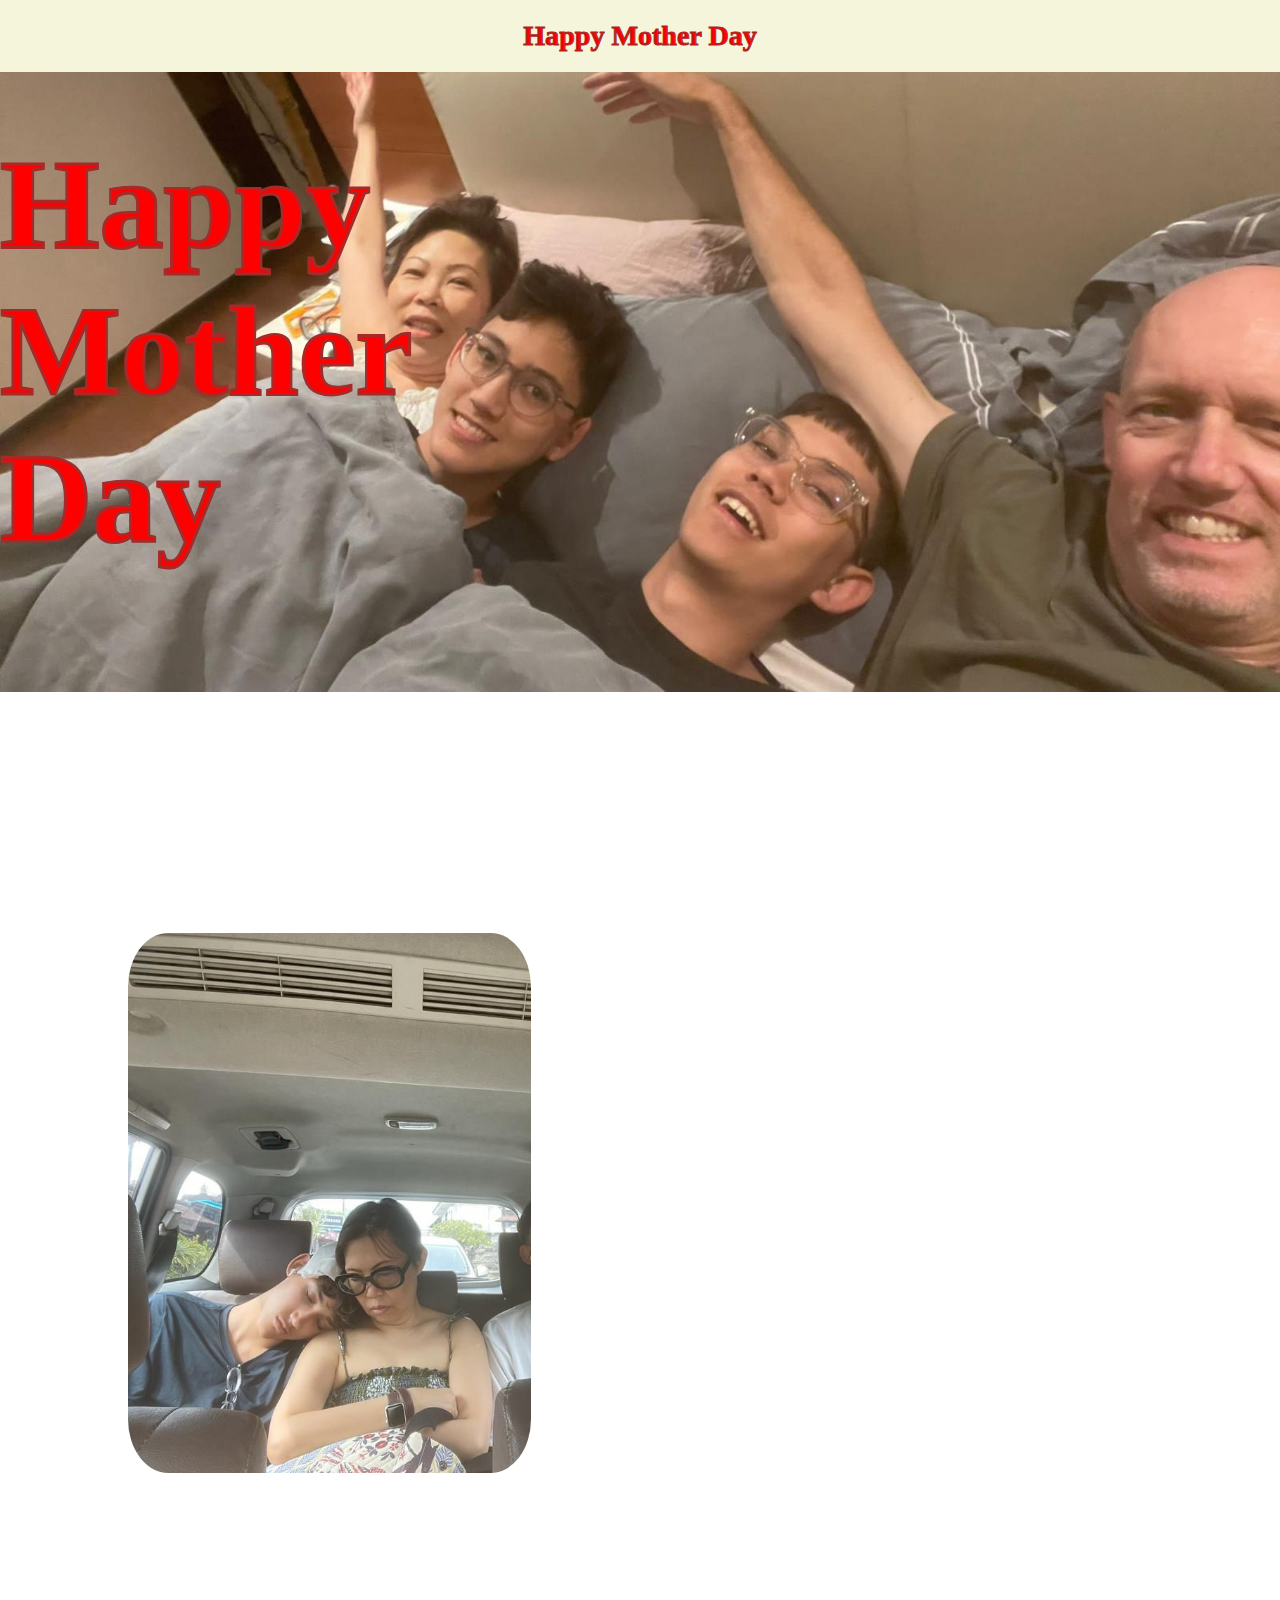
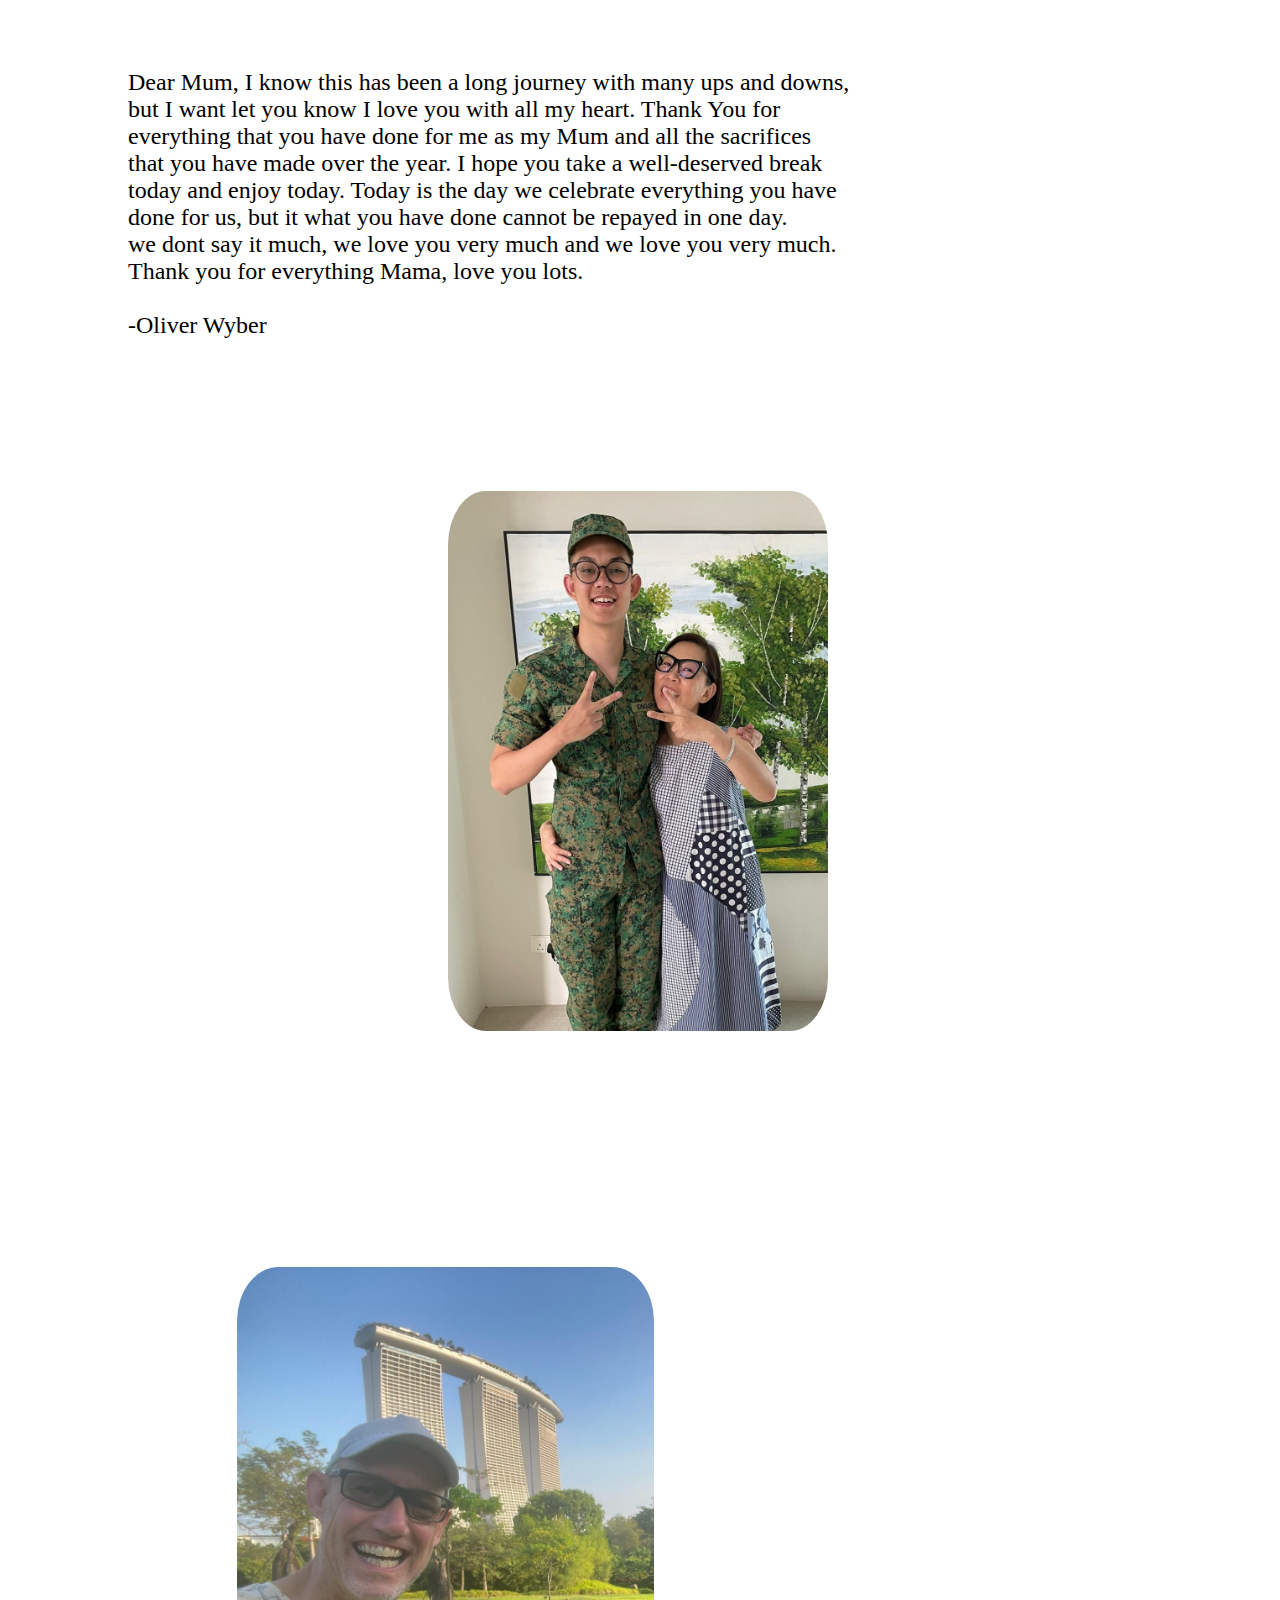
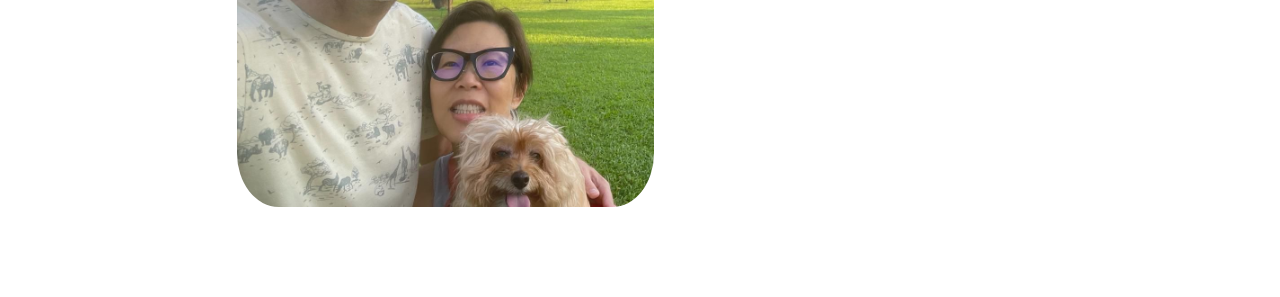
==== index.html @ f50a87b0 "we" ====
<!DOCTYPE html>
<html lang="en">
<head>
    <meta charset="UTF-8">
    <meta name="viewport" content="width=device-width, initial-scale=1.0">
    <title>Annie Chua</title>
    <link href="Homepage.css" rel="stylesheet">
</head>
<body>
    <div class="header">
        <h3>Happy Mother Day</h3>
    </div>
    <img src="Images_Mother/Family.jpeg">
    <h1>Happy<br>Mother<br>Day</h1>
    <div class="para1">
        <img src="Images_Mother/Oliver.jpg">
        <p>
            Dear Mum, I know this has been a long journey with many ups and downs,<br> 
            but I want let you know I love you with all my heart. Thank You for<br>
            everything that you have done for me as my Mum and all the sacrifices<br>
            that you have made over the year. I hope you take a well-deserved break <br>
            today and enjoy today. Today is the day we celebrate everything you have <br>
            done for us, but it what you have done cannot be repayed in one day. <br>
            we dont say it much, we love you very much and we love you very much.<br>
            Thank you for everything Mama, love you lots.<br><br>-Oliver Wyber
        </p>
    </div>
    <div class="para2">
        <p>
       <!-- Dear Mum, I know this has been a long journey with oliver you asd bruh sa<br> asdw -->
        </p>
        <img src="Images_Mother/James.jpg">
    </div>
    <div class="para3">
        <img src="Images_Mother/Richard.jpg">
        <p>
        </p>
    </div>

</body>
<footer></footer>
</html>
---- Homepage.css ----
body{
    margin: 0px;
}


.header{
    display: fixed;
    position: fixed;
    width: 100%;
    height: 70px;
    top:0%;
    text-align: center;
    font-size: x-large;
    z-index: 5;

}
.header > h3{
    background-color: beige;
    margin: auto;
    padding-top: 20px;
    padding-bottom: 20px;
    height: auto;
    color: red;
    -webkit-text-stroke: 1px brown;
}

body > img{
    position: relative;
    width: 100%;   
    margin: auto;
    
}
body> h1{
    display: block;
    position: absolute;
    top:5%;
    font-size: 10vw;
    color: red;
    -webkit-text-stroke: 3px brown;
}
.para1{
    display: block;
}

.para1 > img{
    position: relative;
    margin-top: 10%;
    height: 60vh;
    width: auto;
    border-radius: 10%;
}
.para2 > img{
    margin-top: 10%;
    height: 60vh;
    width: auto;
    border-radius: 10%;
}
.para3 > img{
    position: relative;
    margin-left: 10%;
    margin-top: 10%;
    height: 60vh;
    width: auto;
    border-radius: 10%;
}
.para1 , .para3{
    margin-left: 10%;
    margin-top: 10%;
    gap:8%;
    margin-right: 5%;
    flex-wrap: wrap;
}

.para2{
    flex-wrap: wrap-reverse;
}

.para1 , .para3 , .para2{
    display: flex; 
    font-size: x-large;
    gap:15%;

}
.para1 > p{
    flex-direction: row;
    margin-top: 18%;
}
.para3 > p{
    flex-direction: row;
    margin-top: 18%;

}
.para2 > p{
    flex-direction: row;
    margin-left: 20%;
    margin-top: 18%;
    

}
footer{
    margin: 10vh;
}
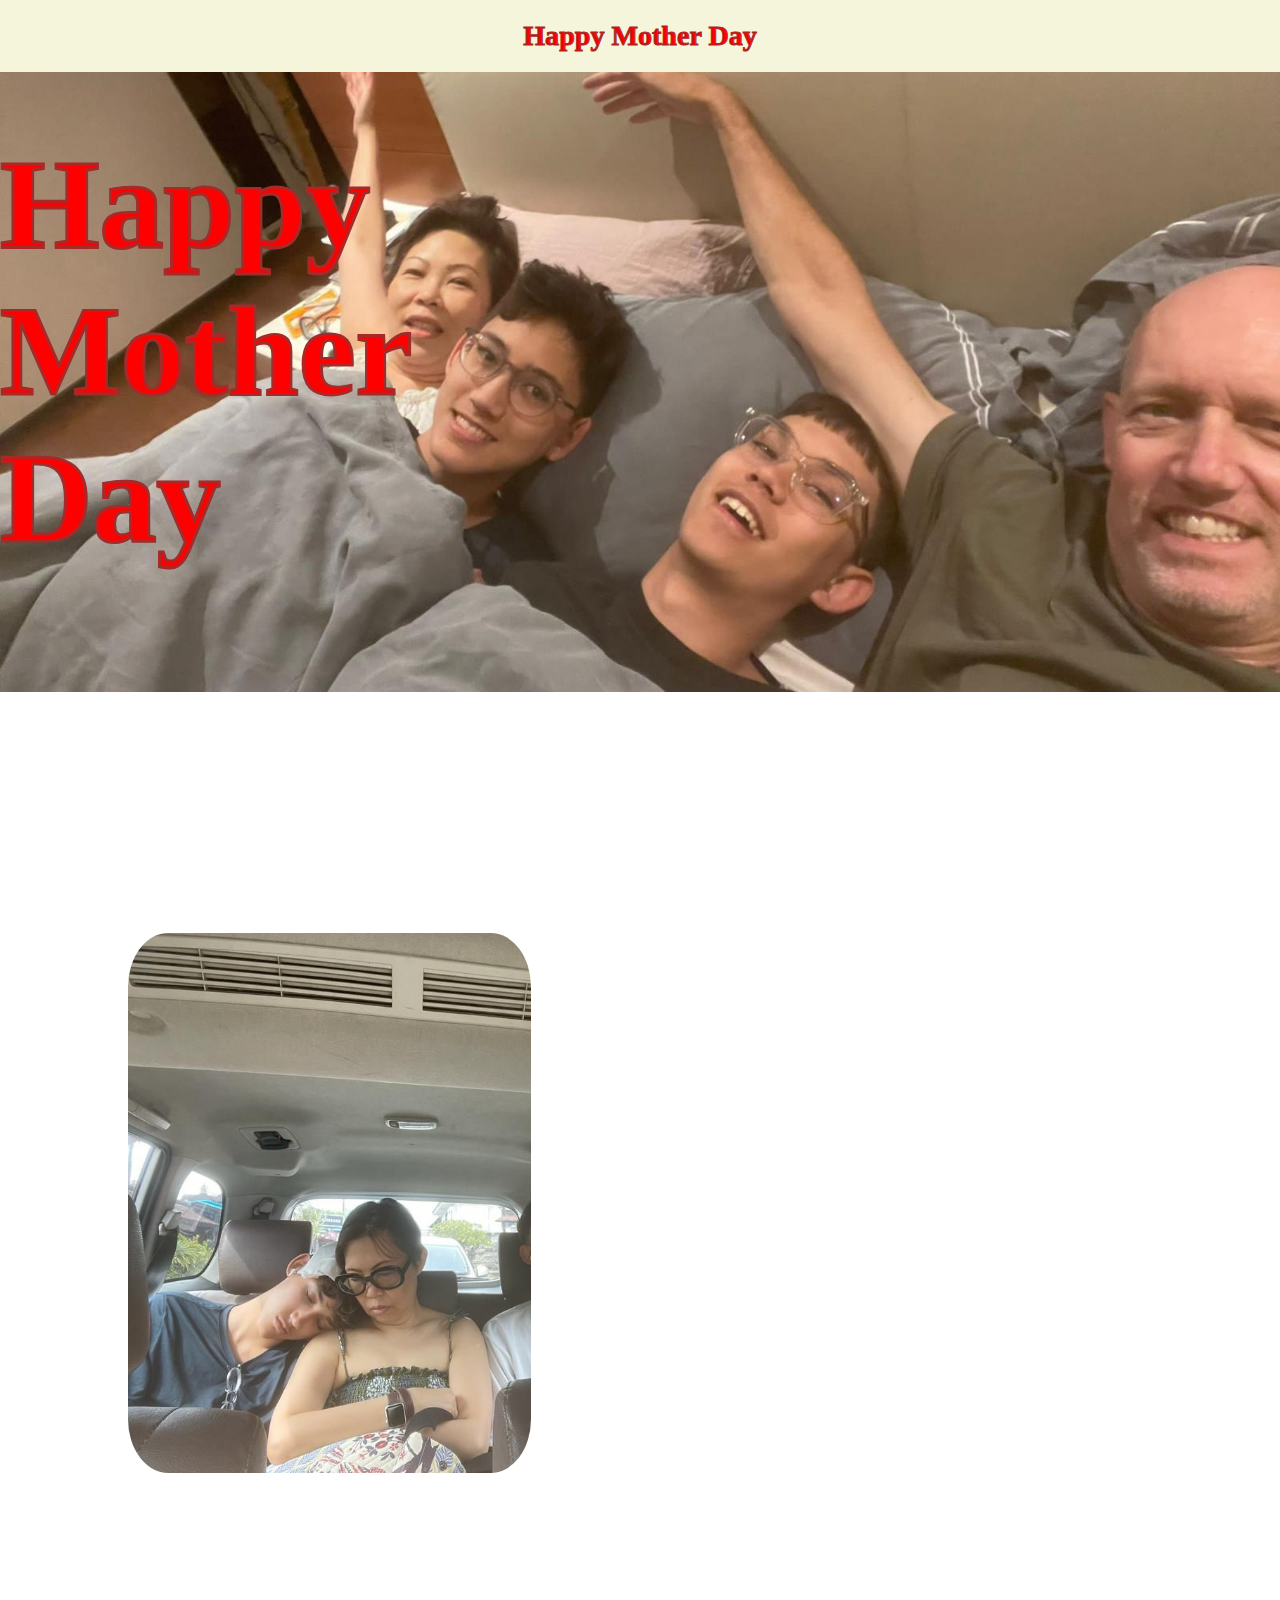
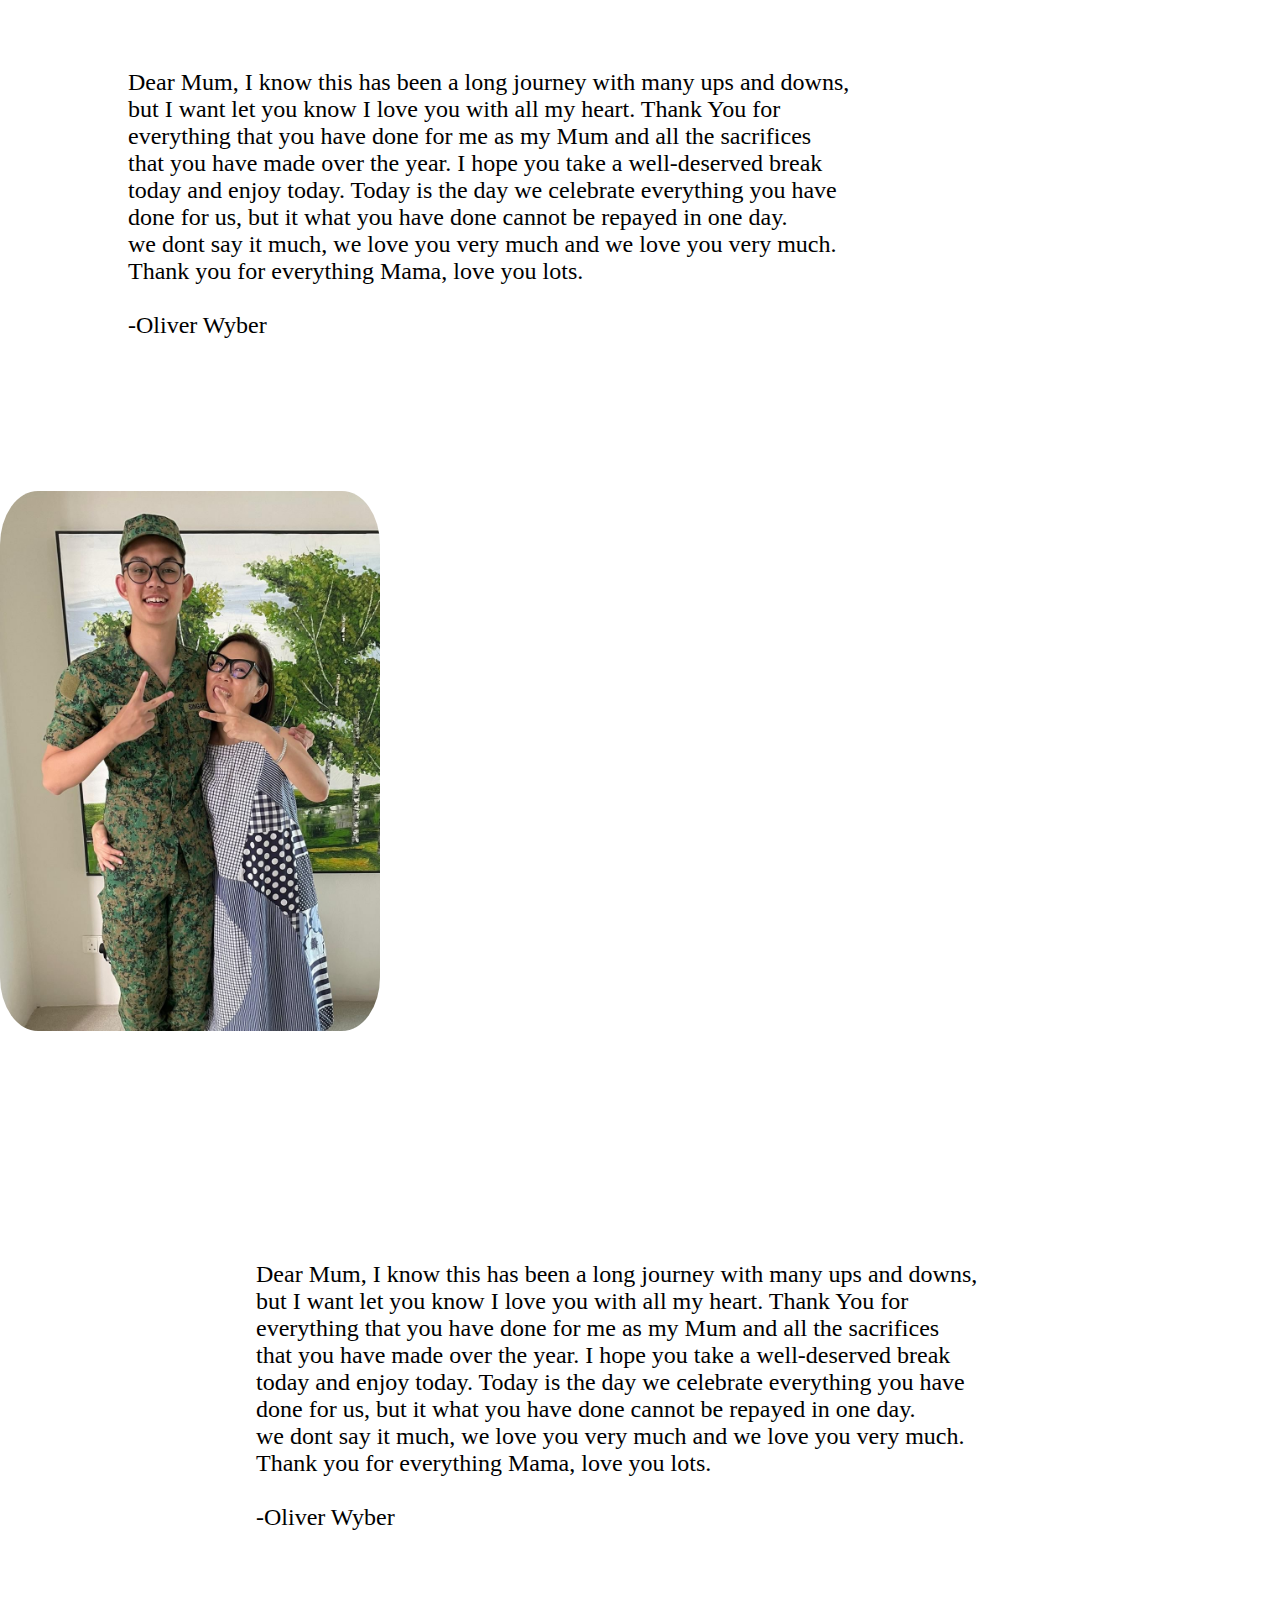
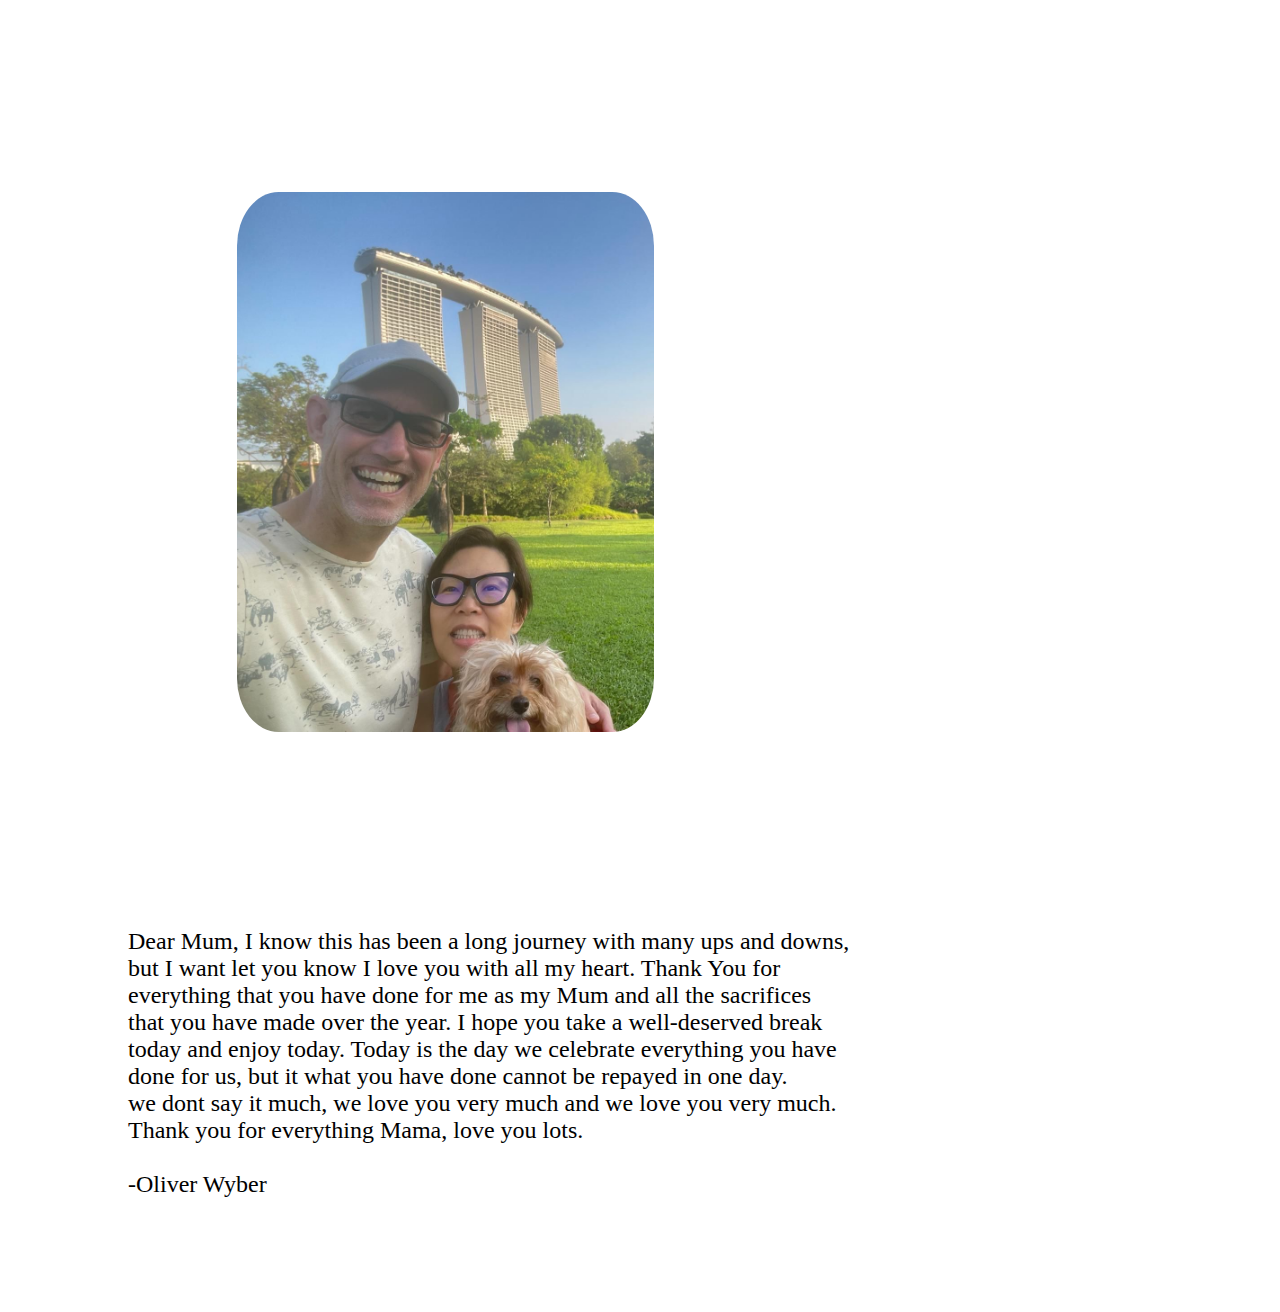
==== commit 0c1bfd56: "123" ====
--- a/index.html
+++ b/index.html
@@ -28,13 +28,29 @@
     <div class="para2">
         <p>
        <!-- Dear Mum, I know this has been a long journey with oliver you asd bruh sa<br> asdw -->
+        Dear Mum, I know this has been a long journey with many ups and downs,<br> 
+        but I want let you know I love you with all my heart. Thank You for<br>
+        everything that you have done for me as my Mum and all the sacrifices<br>
+        that you have made over the year. I hope you take a well-deserved break <br>
+        today and enjoy today. Today is the day we celebrate everything you have <br>
+        done for us, but it what you have done cannot be repayed in one day. <br>
+        we dont say it much, we love you very much and we love you very much.<br>
+        Thank you for everything Mama, love you lots.<br><br>-Oliver Wyber
         </p>
         <img src="Images_Mother/James.jpg">
     </div>
     <div class="para3">
         <img src="Images_Mother/Richard.jpg">
-        <p>
-        </p>
+            <p>
+                Dear Mum, I know this has been a long journey with many ups and downs,<br> 
+                but I want let you know I love you with all my heart. Thank You for<br>
+                everything that you have done for me as my Mum and all the sacrifices<br>
+                that you have made over the year. I hope you take a well-deserved break <br>
+                today and enjoy today. Today is the day we celebrate everything you have <br>
+                done for us, but it what you have done cannot be repayed in one day. <br>
+                we dont say it much, we love you very much and we love you very much.<br>
+                Thank you for everything Mama, love you lots.<br><br>-Oliver Wyber
+            </p>
     </div>
 
 </body>
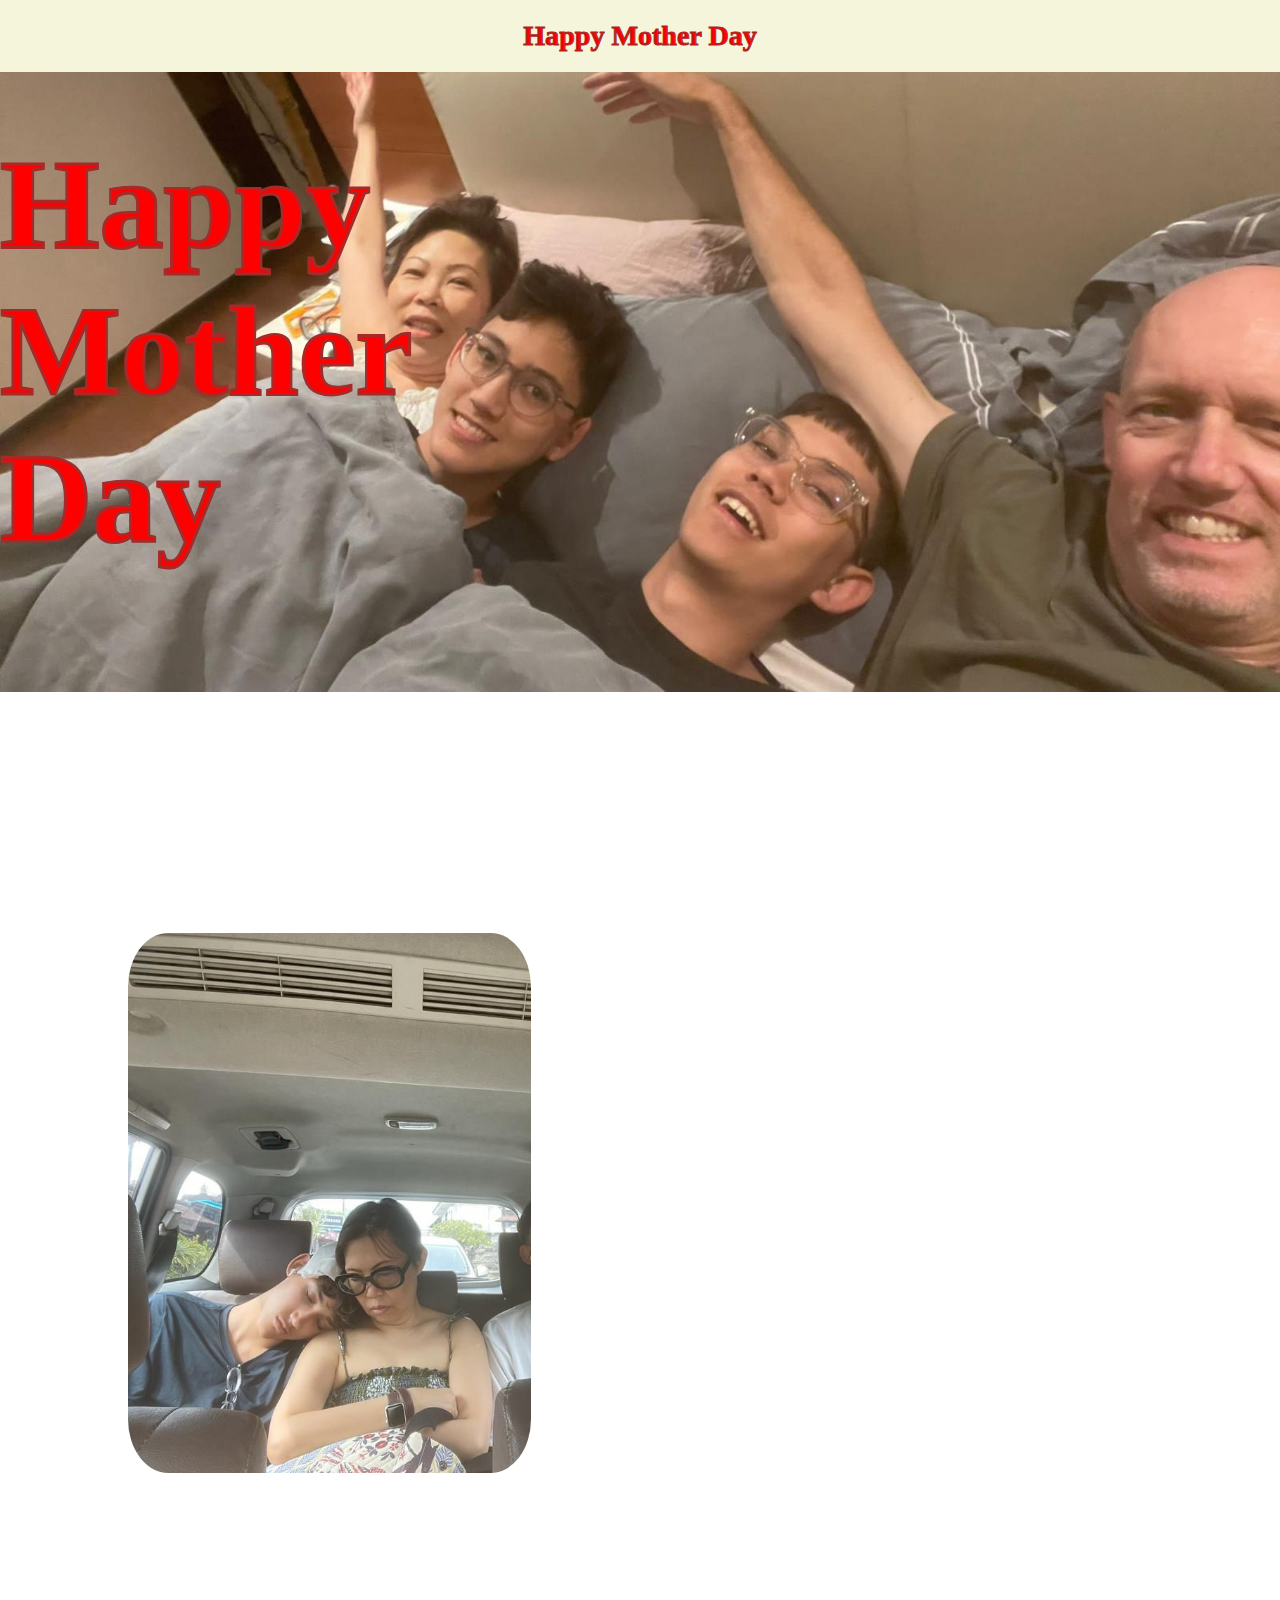
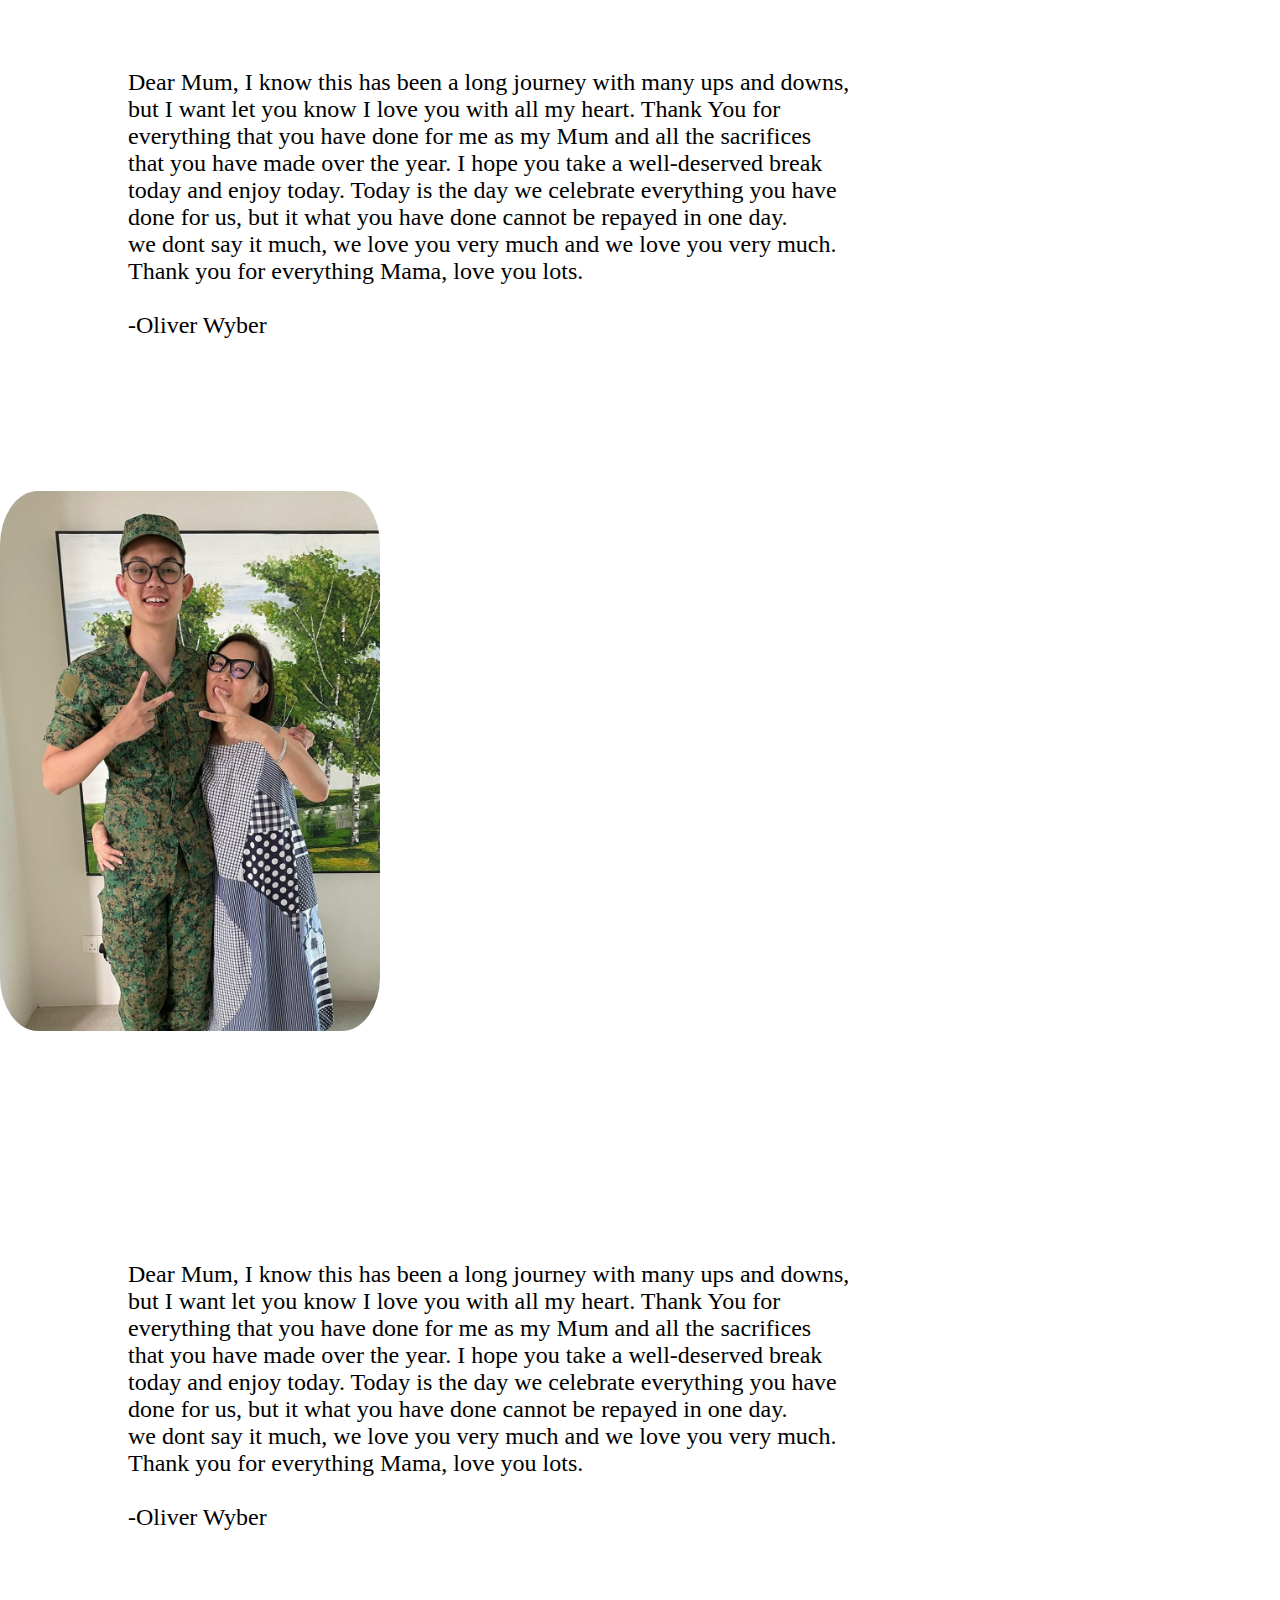
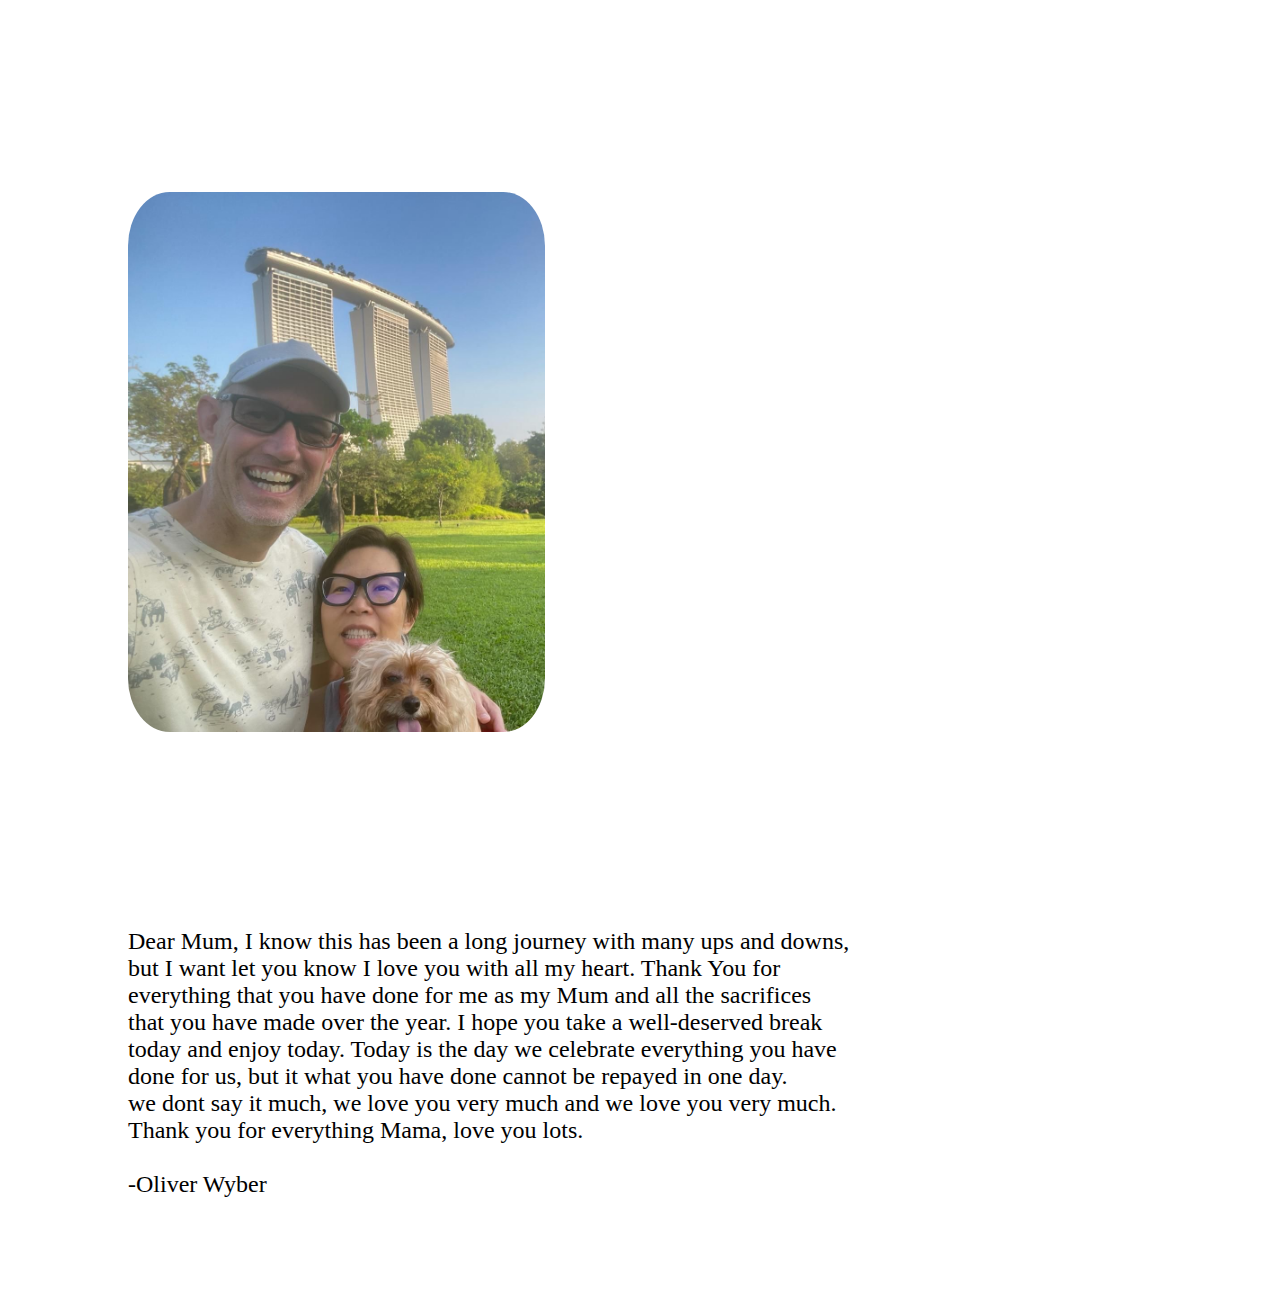
==== commit 74f688af: "123" ====
--- a/index.html
+++ b/index.html
@@ -27,7 +27,7 @@
     </div>
     <div class="para2">
         <p>
-       <!-- Dear Mum, I know this has been a long journey with oliver you asd bruh sa<br> asdw -->
+       <!-- Dear Mum, I know this has been a long journey with oliver you asd bruh sa<br>-->
         Dear Mum, I know this has been a long journey with many ups and downs,<br> 
         but I want let you know I love you with all my heart. Thank You for<br>
         everything that you have done for me as my Mum and all the sacrifices<br>
--- a/Homepage.css
+++ b/Homepage.css
@@ -58,7 +58,6 @@
 }
 .para3 > img{
     position: relative;
-    margin-left: 10%;
     margin-top: 10%;
     height: 60vh;
     width: auto;
@@ -93,7 +92,7 @@
 }
 .para2 > p{
     flex-direction: row;
-    margin-left: 20%;
+    margin-left: 10%;
     margin-top: 18%;
     
 
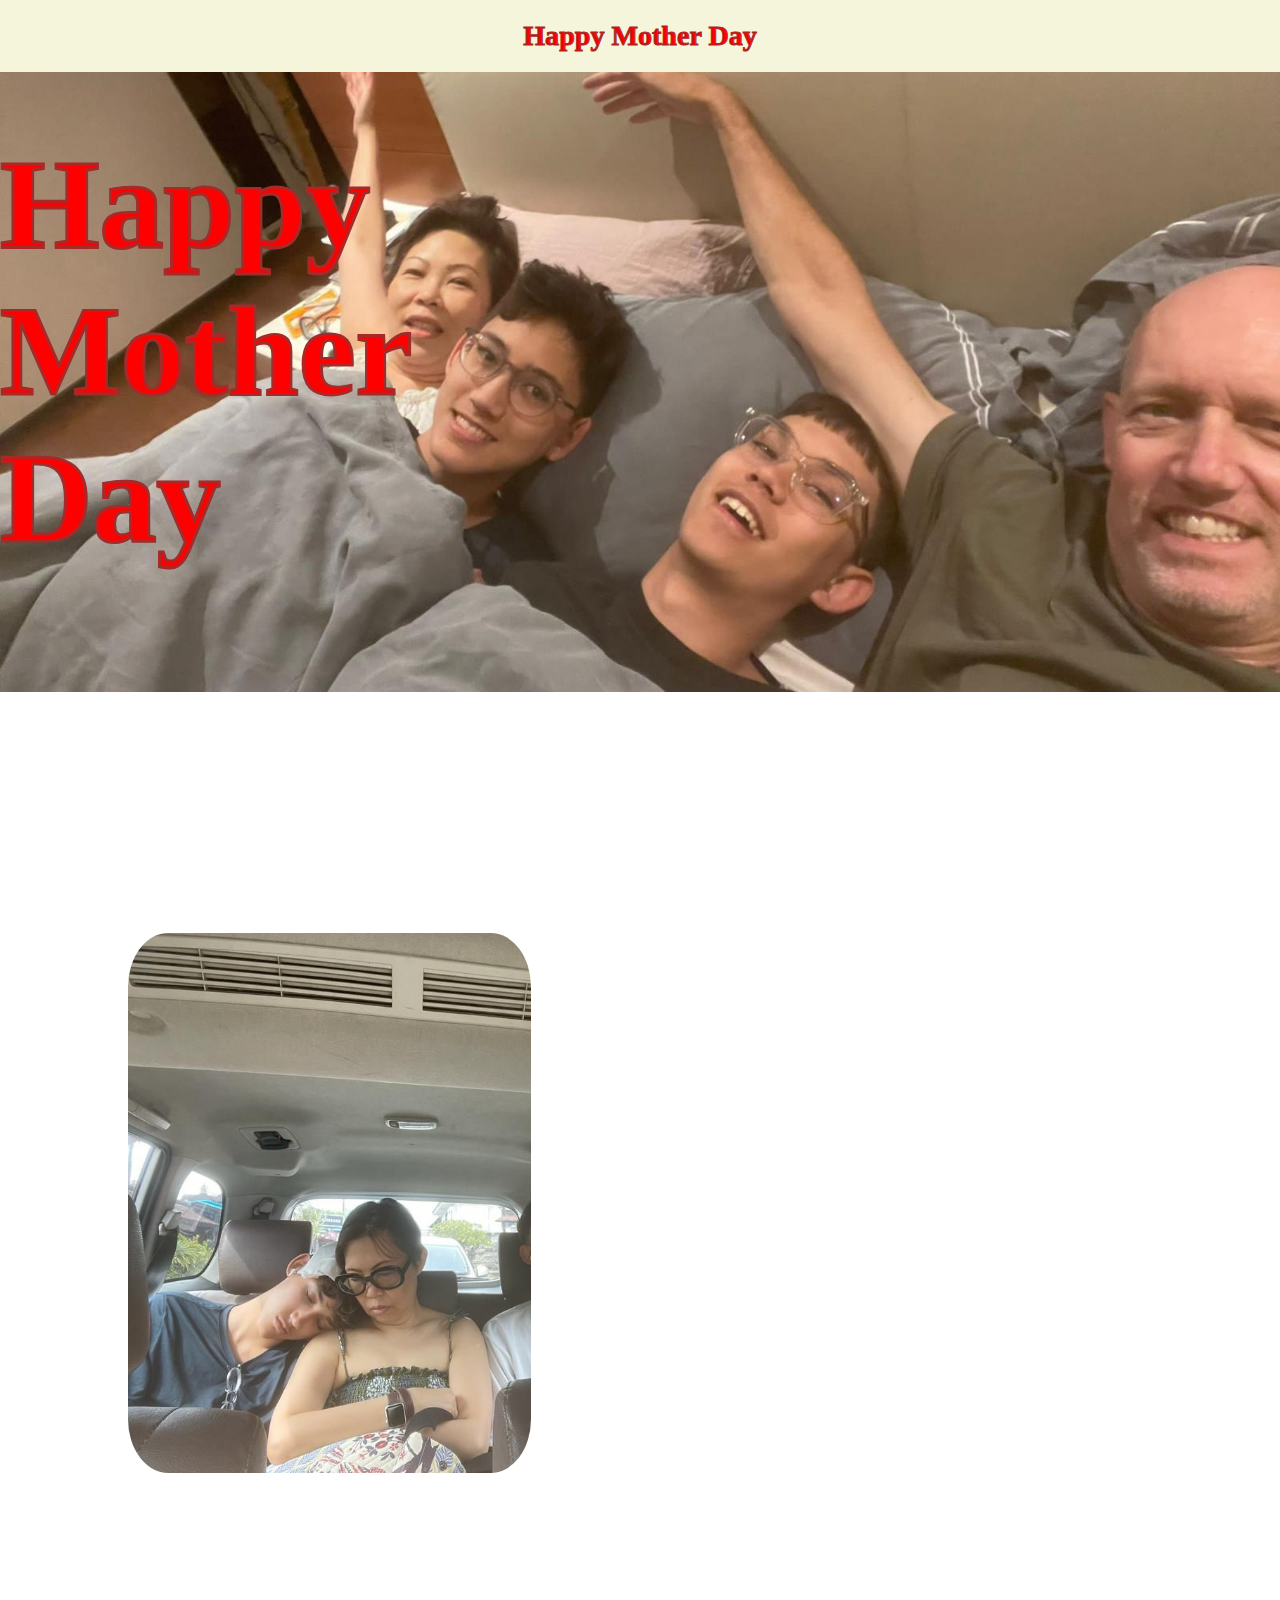
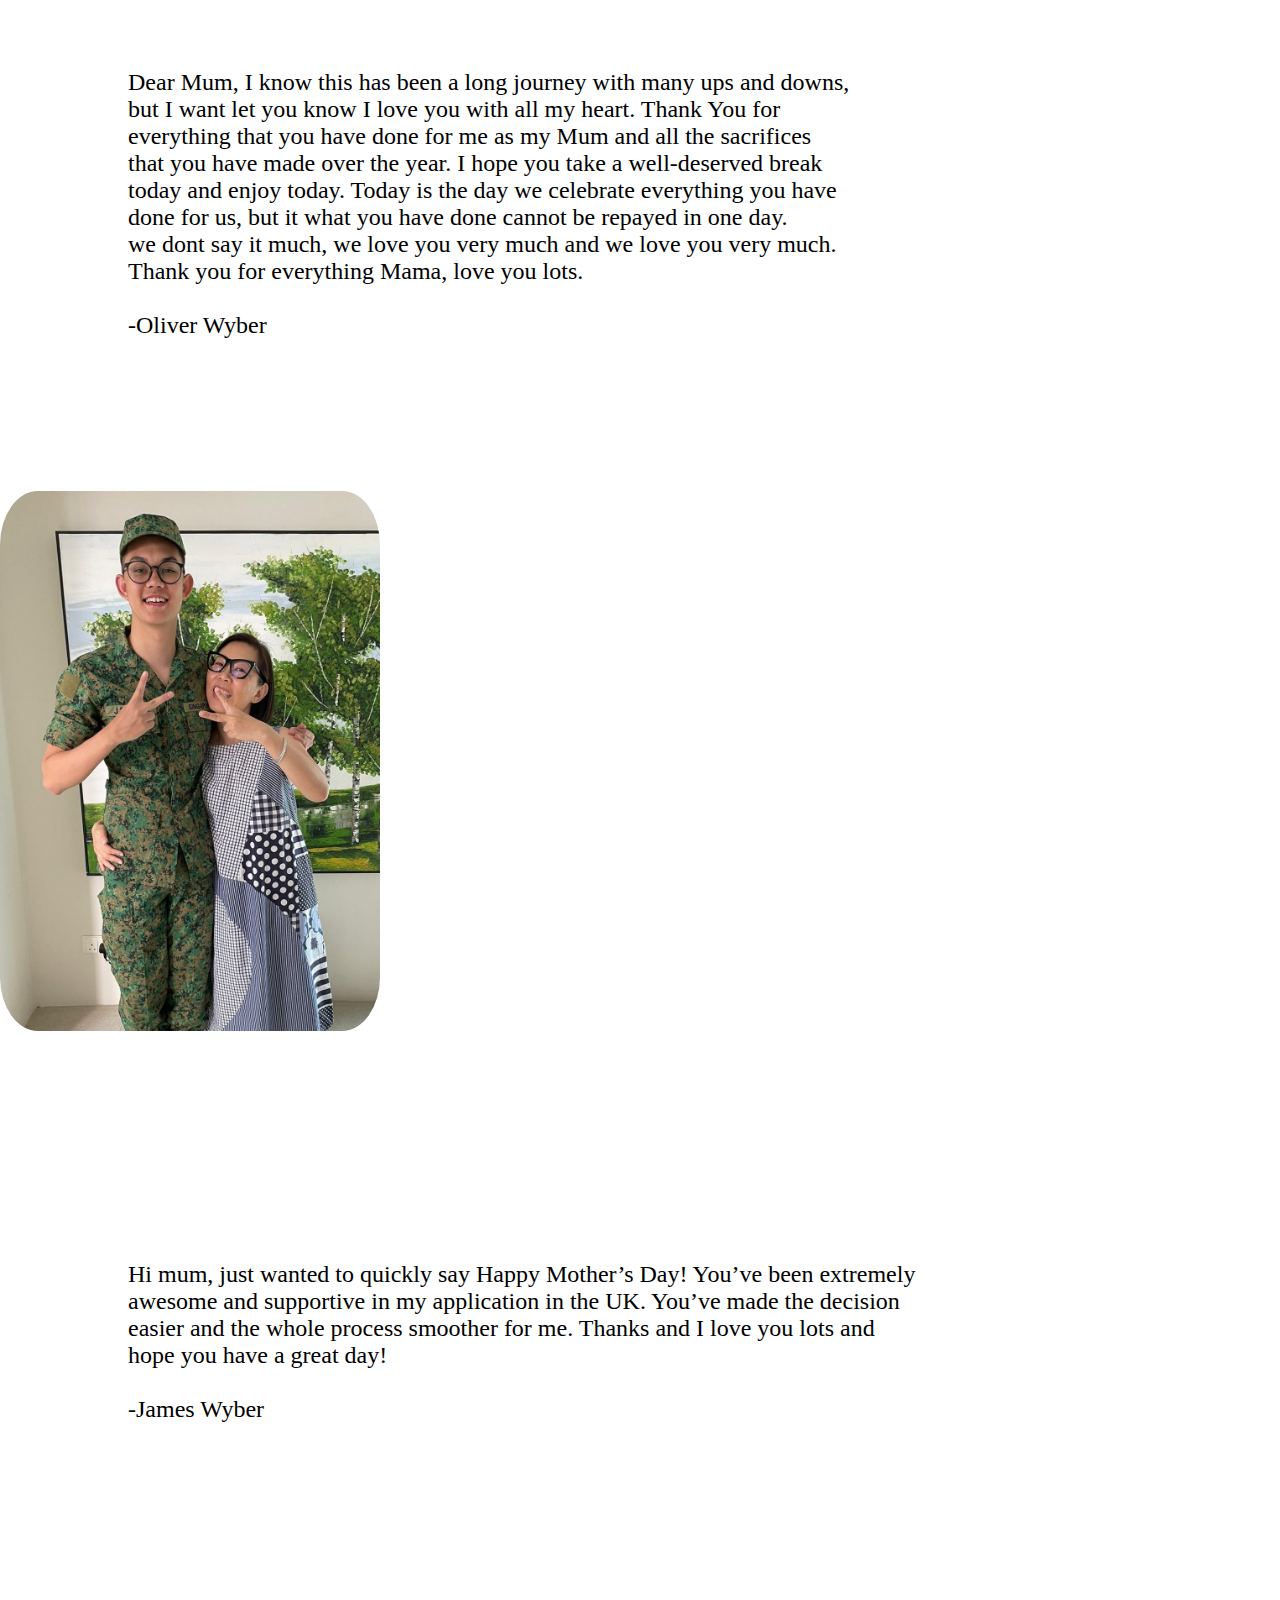
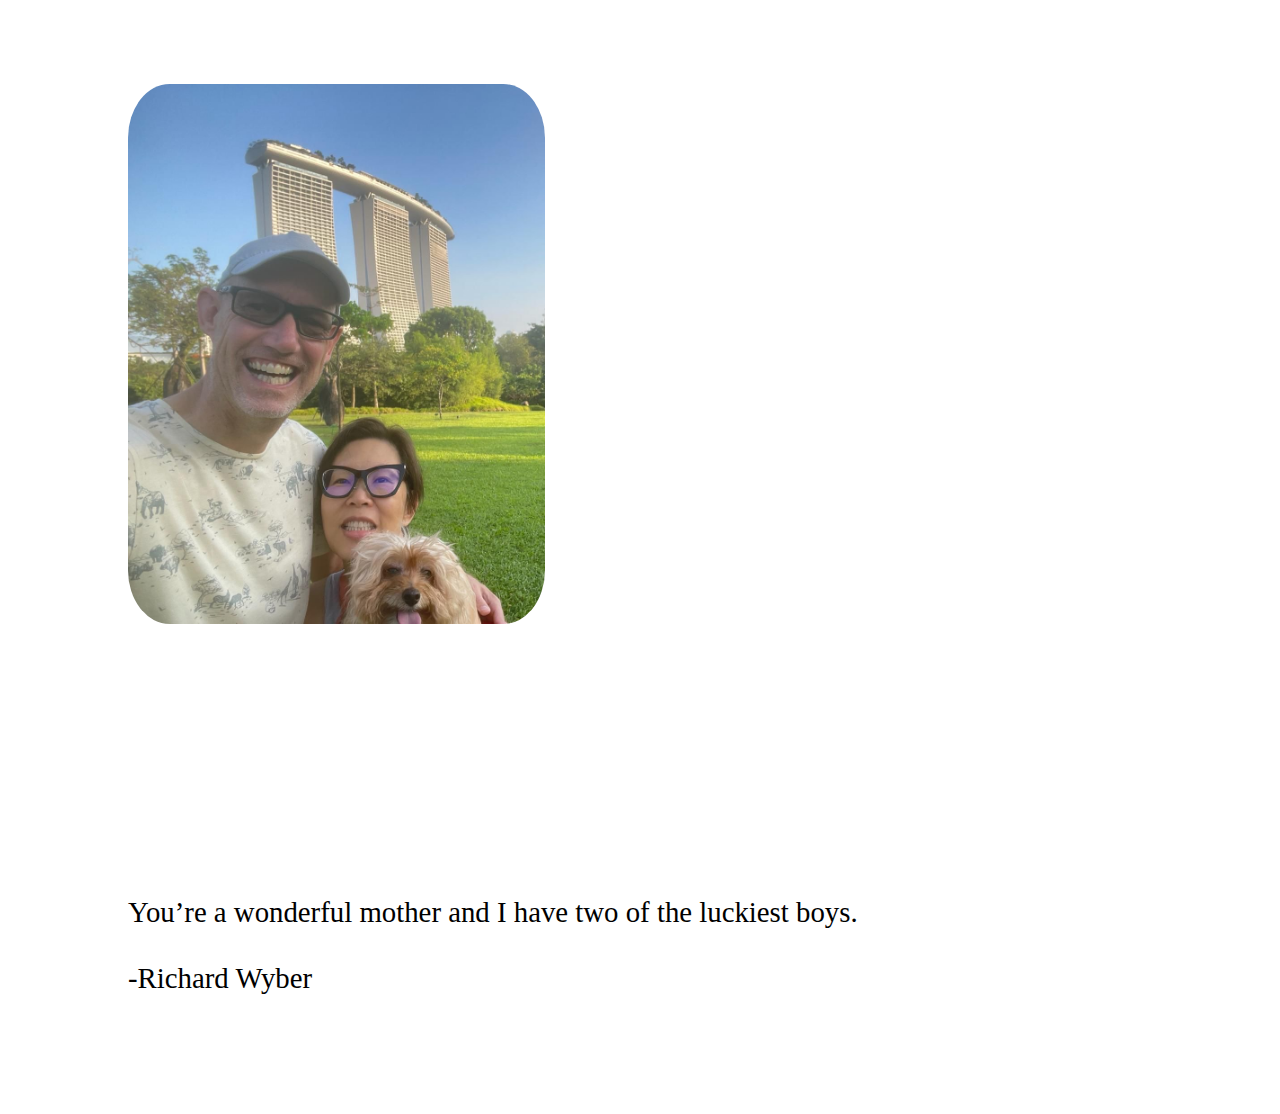
==== commit 255c6a23: "q" ====
--- a/index.html
+++ b/index.html
@@ -27,29 +27,19 @@
     </div>
     <div class="para2">
         <p>
-       <!-- Dear Mum, I know this has been a long journey with oliver you asd bruh sa<br>-->
-        Dear Mum, I know this has been a long journey with many ups and downs,<br> 
-        but I want let you know I love you with all my heart. Thank You for<br>
-        everything that you have done for me as my Mum and all the sacrifices<br>
-        that you have made over the year. I hope you take a well-deserved break <br>
-        today and enjoy today. Today is the day we celebrate everything you have <br>
-        done for us, but it what you have done cannot be repayed in one day. <br>
-        we dont say it much, we love you very much and we love you very much.<br>
-        Thank you for everything Mama, love you lots.<br><br>-Oliver Wyber
+       <!-- Dear Mum, I know this has been a long journey with oliver you asd bruh sa<br> a-->
+       Hi mum, just wanted to quickly say Happy Mother’s Day! You’ve been extremely <br>
+       awesome and supportive in my application in the UK. You’ve made the decision <br>
+       easier and the whole process smoother for me. Thanks and I love you lots and <br>
+       hope you have a great day!<br><br>-James Wyber
         </p>
         <img src="Images_Mother/James.jpg">
     </div>
     <div class="para3">
         <img src="Images_Mother/Richard.jpg">
             <p>
-                Dear Mum, I know this has been a long journey with many ups and downs,<br> 
-                but I want let you know I love you with all my heart. Thank You for<br>
-                everything that you have done for me as my Mum and all the sacrifices<br>
-                that you have made over the year. I hope you take a well-deserved break <br>
-                today and enjoy today. Today is the day we celebrate everything you have <br>
-                done for us, but it what you have done cannot be repayed in one day. <br>
-                we dont say it much, we love you very much and we love you very much.<br>
-                Thank you for everything Mama, love you lots.<br><br>-Oliver Wyber
+                You’re a wonderful mother and I have two of the luckiest boys.
+                <br><br>-Richard Wyber
             </p>
     </div>
 
--- a/Homepage.css
+++ b/Homepage.css
@@ -87,7 +87,8 @@
 }
 .para3 > p{
     flex-direction: row;
-    margin-top: 18%;
+    margin-top: 25%;
+    font-size: 120%;
 
 }
 .para2 > p{
